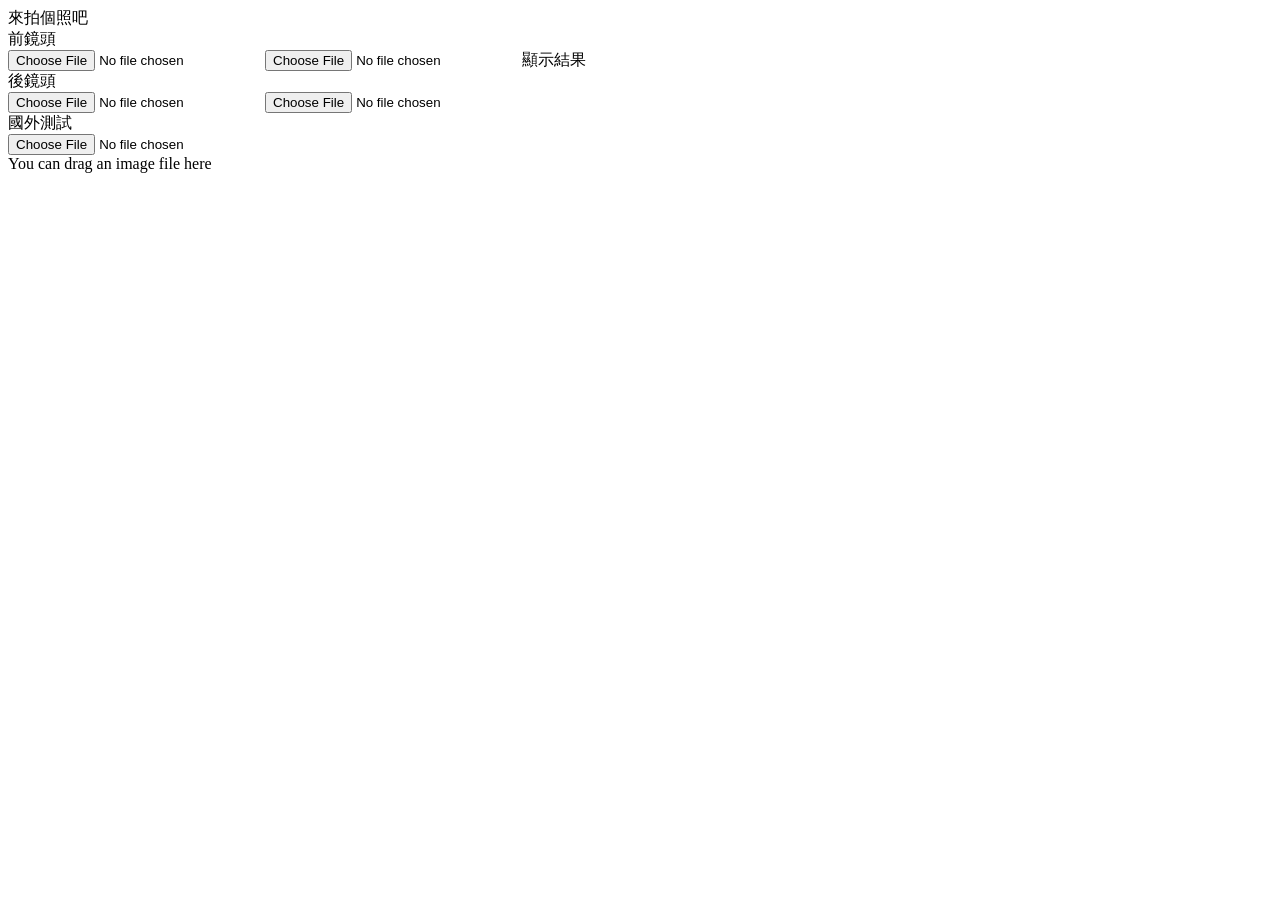
==== testcap.html @ cfe49e9f "Add files via upload" ====
<!DOCTYPE html>
<html lang="en">
<head>
    <meta charset="UTF-8">
    <meta http-equiv="X-UA-Compatible" content="IE=edge">
    <meta name="viewport" content="width=device-width, initial-scale=1.0">
    <title>Document</title>
</head>
<body>
    <div>來拍個照吧</div>
    <!-- 開啟 前鏡頭 錄影、拍照 -->
    <div>前鏡頭</div>
<input type="file" capture="user" accept="video/*"/>
<input name="myfile" type="file" capture="user" accept="image/*"/>
顯示結果
<img id="image">
<script>
    document.getElementById('files').onchange = function () {
  var src = URL.createObjectURL(this.files[0])
  document.getElementById('image').src = src
}
</script>


<!-- 開啟 後鏡頭 錄影、拍照 -->
<div>後鏡頭</div>
<input type="file" capture="environment" accept="video/*"/>
<input type="file" capture="environment" accept="image/*"/>



<!--測試-->
<div>國外測試
</div>
<input type="file" accept="image/*" id="file-input" />
<div id="target">You can drag an image file here</div>
<script>
  const fileInput = document.getElementById('file-input');

  fileInput.addEventListener('change', (e) =>
    doSomethingWithFiles(e.target.files),
  );


  const target = document.getElementById('target');

target.addEventListener('drop', (e) => {
  e.stopPropagation();
  e.preventDefault();

  doSomethingWithFiles(e.dataTransfer.files);
});

target.addEventListener('dragover', (e) => {
  e.stopPropagation();
  e.preventDefault();

  e.dataTransfer.dropEffect = 'copy';
});
</script>




</body>
</html>
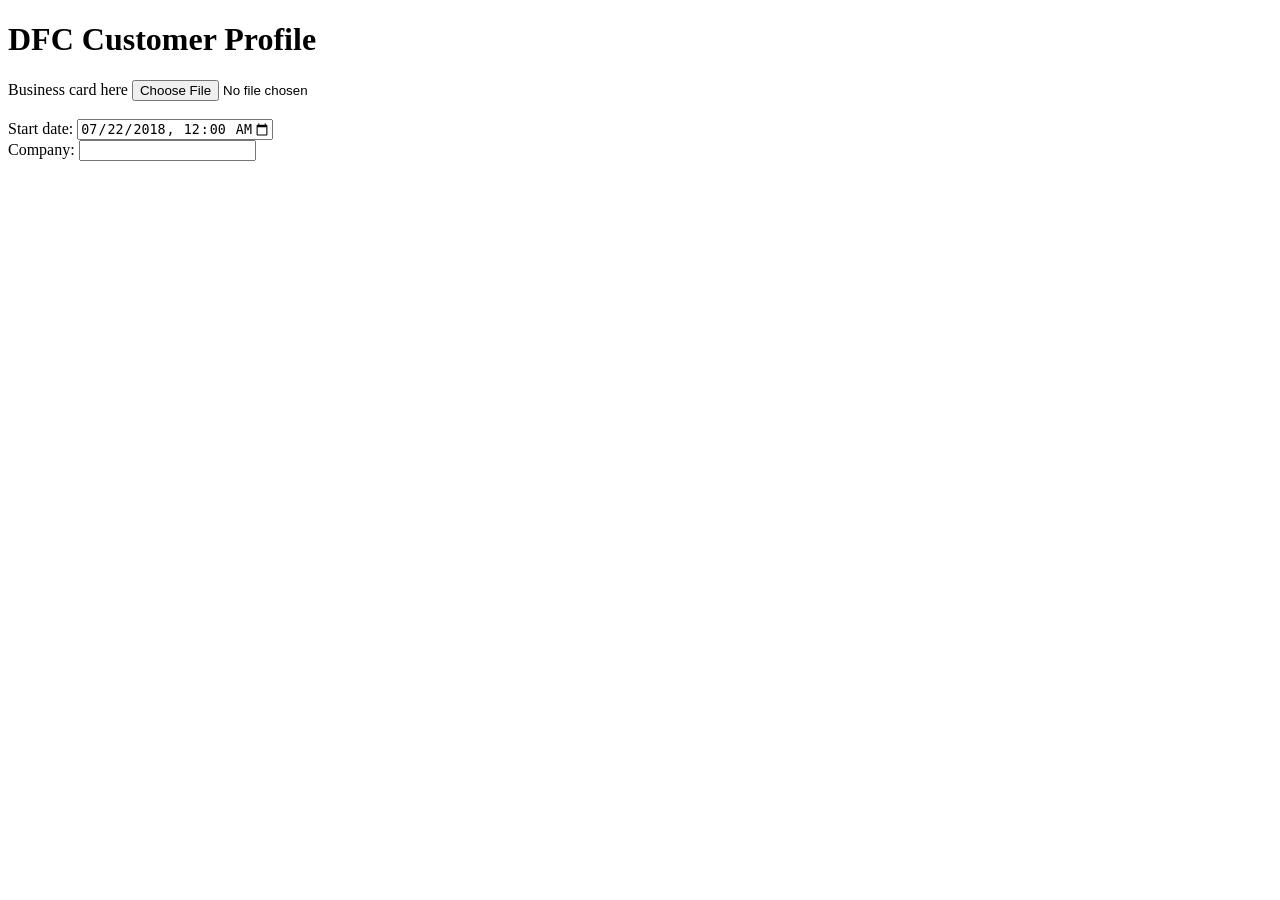
==== commit 70327970: "Update testcap.html" ====
--- a/testcap.html
+++ b/testcap.html
@@ -5,62 +5,51 @@
     <meta http-equiv="X-UA-Compatible" content="IE=edge">
     <meta name="viewport" content="width=device-width, initial-scale=1.0">
     <title>Document</title>
+    <link href="./src/css/style.css" rel="stylesheet">
+    <link href="https://meyerweb.com/eric/tools/css/reset/reset.css" rel="stylesheet">
 </head>
 <body>
-    <div>來拍個照吧</div>
-    <!-- 開啟 前鏡頭 錄影、拍照 -->
-    <div>前鏡頭</div>
-<input type="file" capture="user" accept="video/*"/>
-<input name="myfile" type="file" capture="user" accept="image/*"/>
-顯示結果
-<img id="image">
-<script>
-    document.getElementById('files').onchange = function () {
-  var src = URL.createObjectURL(this.files[0])
-  document.getElementById('image').src = src
-}
-</script>
+    <header>
+        <h1 class="header__h1">DFC Customer Profile</h1>
+    <!-- place navbar here -->
+    </header>
+    <main class="main__wrp">
+        <form action="/src/DB/upload" enctype="multipart/form-data">
+            <label for="bssc">Business card here</label>
+            <input type="file" onchange="readURL(this)" accept="image/*" targetID="bssc" name="upload-picture"/><br>
+            <img id="bssc"><br>
+            <label for="start">Start date:</label>
+            <input type="datetime-local" id="start" value="2018-07-22T00:00" min="2018-01-01T00:00" max="2023-12-31T00:00" name="trip-start"><br>
+            <label for="company">Company:</label>
+            <input type="text" id="company" name="company">
+        </form>
+    </main>
+    <footer>
+    <!-- place footer here -->
+    </footer>
+    <script>
+        //照片預視
+        function readURL(input){
+        
+        if(input.files && input.files[0]){
 
+        var imageTagID = input.getAttribute("targetID");
 
-<!-- 開啟 後鏡頭 錄影、拍照 -->
-<div>後鏡頭</div>
-<input type="file" capture="environment" accept="video/*"/>
-<input type="file" capture="environment" accept="image/*"/>
+        var reader = new FileReader();
 
+        reader.onload = function (e) {
 
+            var img = document.getElementById(imageTagID);
 
-<!--測試-->
-<div>國外測試
-</div>
-<input type="file" accept="image/*" id="file-input" />
-<div id="target">You can drag an image file here</div>
-<script>
-  const fileInput = document.getElementById('file-input');
+            img.setAttribute("src", e.target.result)
 
-  fileInput.addEventListener('change', (e) =>
-    doSomethingWithFiles(e.target.files),
-  );
+        }
 
+        reader.readAsDataURL(input.files[0]);
 
-  const target = document.getElementById('target');
+        }
 
-target.addEventListener('drop', (e) => {
-  e.stopPropagation();
-  e.preventDefault();
-
-  doSomethingWithFiles(e.dataTransfer.files);
-});
-
-target.addEventListener('dragover', (e) => {
-  e.stopPropagation();
-  e.preventDefault();
-
-  e.dataTransfer.dropEffect = 'copy';
-});
-</script>
-
-
-
-
+        }
+    </script>
 </body>
-</html>+</html>
